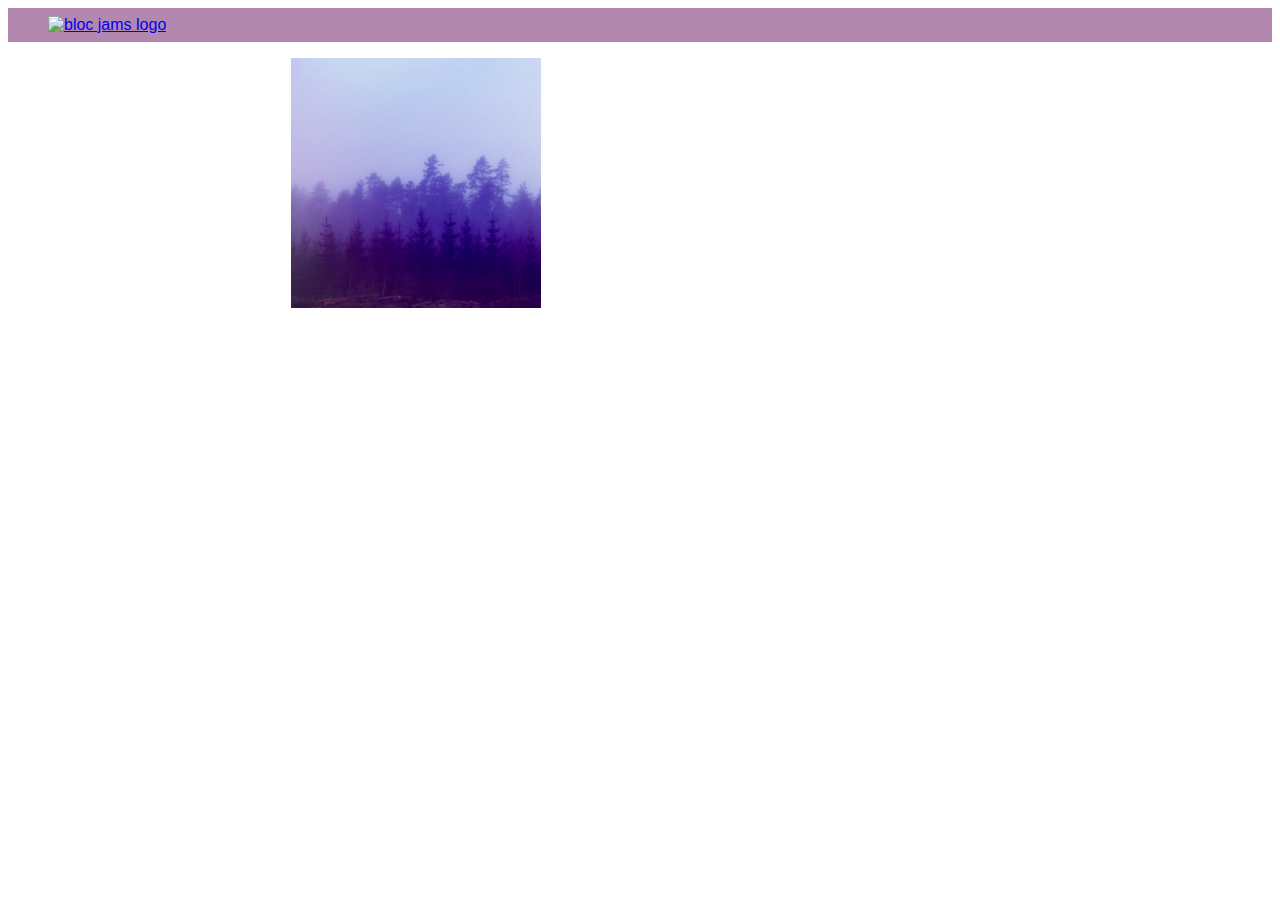
==== album.html @ 82ffa1a1 "checkpoint-6-albumview: completed" ====
<!DOCTYPE html>
<html>
    <head> 
        <title> Bloc Jams </title>
        <meta name = "viewport" content = "width=device-width, initial-scale=1">
        <link rel="stylesheet" type="text/css" href = "http://fonts.googleapis.com/" css?family="Open+Sans:400,800,600,700,300">
         <link rel="stylesheet" type="text/css" href="http://code.ionicframework.com/ionicons/2.0.1/css/ionicons.min.css">
         <link rel="stylesheet" type="text/css" href="styles/normalize.css">
         <link rel="stylesheet" type="text/css" href="styles/main.css">
         <link rel="stylesheet" type="text/css" href="styles/album.css">                                                  
    </head>
    <body class="album">
        <nav class="navbar">
            <a href="index.html" class="logo"> 
                <img src="assets/images/bloc_jams_logo.png" alt="bloc jams logo">
            </a>
            <div class="links-container">
                <a href="collection.html" class="navbar-link">collection</a>
            </div>
        </nav>
        <main class = "album-view container narrow">
            <section class = "clearfix"> 
                <div class = "column half">
                    <img src="assets/images/album_covers/01.png" class="album-cover-art">
                </div>
                <div class="album-view-details column half">
                     <h2 class="album-view-title">The Colors</h2>
                     <h3 class="album-view-artist">Pablo Picasso</h3>
                     <h5 class="album-view-release-info">1909 Spanish Records</h5>
                 </div>
            </section>
            <table class="album-view-song-list">
                 <tr class="album-view-song-item">
                     <td class="song-item-number">1</td>
                     <td class="song-item-title">Blue</td>
                     <td class="song-item-duration">X:XX</td>
                 </tr>
                 <tr class="album-view-song-item">
                     <td class="song-item-number">2</td>
                     <td class="song-item-title">Red</td>
                     <td class="song-item-duration">X:XX</td>
                 </tr>
                 <tr class="album-view-song-item">
                     <td class="song-item-number">3</td>
                     <td class="song-item-title">Green</td>
                     <td class="song-item-duration">X:XX</td>
                 </tr>
                 <tr class="album-view-song-item">
                     <td class="song-item-number">4</td>
                     <td class="song-item-title">Purple</td>
                     <td class="song-item-duration">X:XX</td>
                 </tr>
                 <tr class="album-view-song-item">
                     <td class="song-item-number">5</td>
                     <td class="song-item-title">Black</td>
                     <td class="song-item-duration">X:XX</td>
                 </tr>
             </table>
        </main>
    </body>
</html>
---- styles/main.css ----
/* main.css should be used for global tyles. It is good practice to organize styles into multiple files, each with a specific purpose */

*, *::before, *::after {                    /* '*' is a universal selector. :before and :after create pseudo elements for first and last child */
    -moz-box-sizing: border-box;
    -webkit-box-sizing: border-box;
    box-sizing: border-box;
}

 .container {
     margin: 0 auto;                        /* horizontal centering */
     max-width: 64rem;                      /* ensures that even in wide screen mode, the cell width is maintained */
 }

 .container.narrow {
     max-width: 56rem;
 }

 @media (min-width: 640px) {                /* Medium and small screens: 640px i.e. smaller tablets and bigger phones */
     html {font-size: 112%;}                /* rem based on default font, around 16px, so 100%+ for better legibility */
     
     .column {                              /* making a grid system */
         float: left;                       /* ensures that every element with the volumn class to stick to the left */
         padding-left: 1rem;                /* add padding to keep some aesthetic space between grid elements */
         padding-right: 1rem;
     }
     .column.full { width: 100%; }
     .column.two-thirds { width: 66.7%; }
     .column.half { width: 50%; }
     .column.third { width: 33.3%; }
     .column.fourth { width: 25%; }
     .column.flow-opposite { float: right; }  
 }
 
 @media (min-width: 1024px) {               /* Large screens: 1024px, such as for laptops and tablets */
     html {font-size: 120%;}                /* Since rem is based on default browser font, around 16px, we want 100%+ for better legibility */
     
     .column {                              /* making a grid system */
         float: left;                       /* ensures that every element with the volumn class to stick to the left */
         padding-left: 1rem;                /* add padding to keep some aesthetic space between grid elements */
         padding-right: 1rem;
     }
     .column.full { width: 100%; }
     .column.two-thirds { width: 66.7%; }
     .column.half { width: 50%; }
     .column.third { width: 33.3%; }
     .column.fourth { width: 25%; }
     .column.flow-opposite { float: right; }  
 }

html { 
    height: 100%;                           /* html to take up 100% of browser window */
    font-size: 100%;                        /* font to be 100% of default */
}

body {
    font-family: 'Open Sans', sans-serif;   /* sets our font to the "Open Sans" typeface */
    color: white;                           /* sets our text color to white */
    min-height: 100%;                       /* says the height of the must be at minimum 100% of the browser window */
}

.navbar {
    position: relative;
    padding: 0.5rem;                        /* provides 1/2 of a root em (width of letter m) space inside navbar */
    background-color: rgba(101,18,95, 0.5); /* alpha is opacity. */
    z-index: 1;                             /* elements with larger z-index values sit above lesser ones. */
}

.navbar .logo {                             /* under navbar class is nested class element .logo (descendant selector) */
    position: relative;                     /* with relative you do have access to offset properties */
    left: 2rem;                             /* indents flow 2 root em's from the left */
    cursor: pointer;                        /* produces the finger-pointer icon when you hover over the logo */
 }
 
 .navbar .links-container {
     display: table;
     position: absolute;
     top: 0;
     right: 0;
     height: 100px;
     color: white;
     text-decoration: none;                 /* by default, anchor tags (<a>) are decorated with an underline */
 }
 
 .links-container .navbar-link {
     display: table-cell;
     position: relative;
     height: 100%;
     padding-left: 1rem;
     padding-right: 1rem;
     vertical-align: middle;                /* middle value centers our nav links vertically within their containers. */
     color: white;
     font-size: 0.625rem;
     letter-spacing: 0.05rem;
     font-weight: 700;
     text-transform: uppercase;
     text-decoration: none;
     cursor: pointer;
 }

 .links-container .navbar-link:hover {
     color: rgb(233,50,117);                /* when hovering over collection link, it changes to the color specified */
 }

.clearfix::before,
.clearfix::after {
   content: " ";
   display: table;
}

.clearfix::after {
   clear: both;
}
---- styles/album.css ----
body.album {
     background-image: url(../assets/images/blurred_backgrounds/blur_bg_3.jpg);
     background-repeat: no-repeat;
     background-attachment: fixed;
     background-position: center center;
     background-size: cover;
 }
 
 .album-cover-art {
     position: relative;
     left: 20%;
     margin-top: 1rem;
     width: 60%;
 }
 
 .album-view-details {
     position: relative;
     top: 1.5rem;
     padding: 1rem;
 }
 
 .album-view-details .album-view-title {
     font-weight: 300;
     font-size: 2rem;
 }

 .album-view-details .album-view-artist {
     font-weight: 300;
     font-size: 1.5rem;
 }
 
 .album-view-details .album-view-release-info {
     font-weight: 300;
     font-size: 0.75rem;
 }

.album-view-song-list {
    width: 90%;
    margin: 1.5rem auto;
    font-weight: 300;
    font-size: 0.75em;
    border-collapse: collapse;
}

.album-view-song-item {
    height: 3rem;
    border-bottom: 1px solid rgba(255,255,255,0.5);
}
 
.song-item-number {
    width: 5%;
}

.song-item-title {
    width: 85%;
}

.song-item-duration {
    width: 5%;
}

 @media (max-width: 640px) and (min-width: 320px) {
     .album-view-details {
         text-align: center;
     }
     
     .album-view-title {
         margin-top: 0;   
     }
 }

 @media (max-width: 1024px) and (min-width: 320px) {
    .album-view-song-list {
         position: relative;
         top: 1rem;
         width: 80%;
         margin: auto;
     }
 }
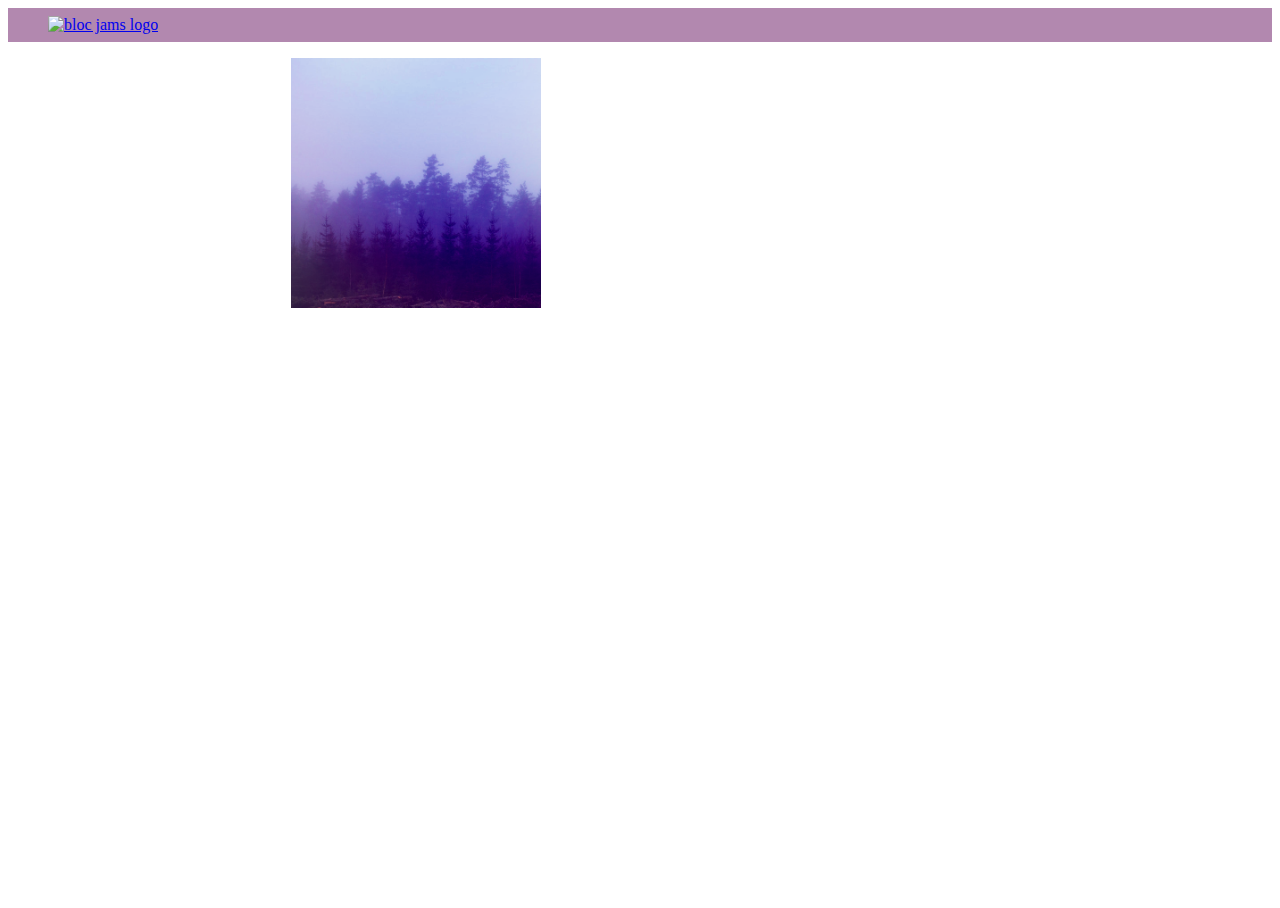
==== commit 65010b35: "Volume can update with mousedown while music is streaming" ====
--- a/album.html
+++ b/album.html
@@ -1,25 +1,32 @@
 <!DOCTYPE html>
 <html>
-    <head> 
+<!-- Head -->
+    <head>
         <title> Bloc Jams </title>
         <meta name = "viewport" content = "width=device-width, initial-scale=1">
-        <link rel="stylesheet" type="text/css" href = "http://fonts.googleapis.com/" css?family="Open+Sans:400,800,600,700,300">
-         <link rel="stylesheet" type="text/css" href="http://code.ionicframework.com/ionicons/2.0.1/css/ionicons.min.css">
-         <link rel="stylesheet" type="text/css" href="styles/normalize.css">
-         <link rel="stylesheet" type="text/css" href="styles/main.css">
-         <link rel="stylesheet" type="text/css" href="styles/album.css">                                                  
+        <link rel="stylesheet" type="text/css" href="http://code.ionicframework.com/ionicons/2.0.1/css/ionicons.min.css">
+        <link rel="stylesheet" type="text/css" href="styles/normalize.css">
+        <link rel="stylesheet" type="text/css" href="styles/main.css">
+        <link rel="stylesheet" type="text/css" href="styles/album.css">
+        <link rel="stylesheet" type="text/css" href="styles/player_bar.css">
     </head>
+
+<!-- Body -->
     <body class="album">
+
+      <!-- L1, Navigation -->
         <nav class="navbar">
-            <a href="index.html" class="logo"> 
+            <a href="index.html" class="logo">
                 <img src="assets/images/bloc_jams_logo.png" alt="bloc jams logo">
             </a>
             <div class="links-container">
                 <a href="collection.html" class="navbar-link">collection</a>
             </div>
         </nav>
+
+      <!-- L1, Album Views -->
         <main class = "album-view container narrow">
-            <section class = "clearfix"> 
+            <section class = "clearfix">
                 <div class = "column half">
                     <img src="assets/images/album_covers/01.png" class="album-cover-art">
                 </div>
@@ -30,32 +37,59 @@
                  </div>
             </section>
             <table class="album-view-song-list">
-                 <tr class="album-view-song-item">
-                     <td class="song-item-number">1</td>
-                     <td class="song-item-title">Blue</td>
-                     <td class="song-item-duration">X:XX</td>
-                 </tr>
-                 <tr class="album-view-song-item">
-                     <td class="song-item-number">2</td>
-                     <td class="song-item-title">Red</td>
-                     <td class="song-item-duration">X:XX</td>
-                 </tr>
-                 <tr class="album-view-song-item">
-                     <td class="song-item-number">3</td>
-                     <td class="song-item-title">Green</td>
-                     <td class="song-item-duration">X:XX</td>
-                 </tr>
-                 <tr class="album-view-song-item">
-                     <td class="song-item-number">4</td>
-                     <td class="song-item-title">Purple</td>
-                     <td class="song-item-duration">X:XX</td>
-                 </tr>
-                 <tr class="album-view-song-item">
-                     <td class="song-item-number">5</td>
-                     <td class="song-item-title">Black</td>
-                     <td class="song-item-duration">X:XX</td>
-                 </tr>
+                <!-- We will create JavaScript objects to represent albums. -->
              </table>
         </main>
+
+      <!-- L1, Music Player -->
+        <section class="player-bar">
+            <div class="container">
+
+                <!-- L2, Main Controls, prev-play-forward -->
+                <div class="control-group main-controls">
+                    <a class="previous">
+                        <span class="ion-skip-backward"></span>
+                    </a>
+                    <a class="play-pause">
+                        <span class="ion-play"></span>
+                    </a>
+                    <a class="next">
+                        <span class="ion-skip-forward"></span>
+                    </a>
+                </div>
+
+                <!-- L2, Currently Playing, Information -->
+                <div class="control-group currently-playing">
+                    <h2 class="song-name"></h2>
+
+                    <div class="seek-control">
+                        <div class="seek-bar">
+                             <div class="fill"></div>
+                             <div class="thumb"></div>
+                         </div>
+                         <div class="current-time"></div>
+                         <div class="total-time"></div>
+                    </div>
+                    <h2 class="artist-song-mobile"></h2>
+                    <h3 class="artist-name"></h3>
+                </div>
+
+                <!-- L2, Volume Bar, Rendering -->
+                <div class="control-group volume">
+                    <span class="ion-volume-high icon"></span>
+                    <div class="seek-bar">
+                        <div class="fill"></div>
+                        <div class="thumb"></div>
+                    </div>
+                </div>
+            </div>
+        </section>
+
+        <!-- L1, Scripts -->
+        <script src="https://code.jquery.com/jquery-2.1.3.min.js"></script>
+        <script src="https://cdnjs.cloudflare.com/ajax/libs/buzz/1.1.10/buzz.min.js"></script>
+        <script src="scripts/fixtures.js"></script>
+        <script src="scripts/album.js"></script>
     </body>
-</html>+
+</html>
--- a/styles/main.css
+++ b/styles/main.css
@@ -17,7 +17,7 @@
 
  @media (min-width: 640px) {                /* Medium and small screens: 640px i.e. smaller tablets and bigger phones */
      html {font-size: 112%;}                /* rem based on default font, around 16px, so 100%+ for better legibility */
-     
+
      .column {                              /* making a grid system */
          float: left;                       /* ensures that every element with the volumn class to stick to the left */
          padding-left: 1rem;                /* add padding to keep some aesthetic space between grid elements */
@@ -28,12 +28,12 @@
      .column.half { width: 50%; }
      .column.third { width: 33.3%; }
      .column.fourth { width: 25%; }
-     .column.flow-opposite { float: right; }  
+     .column.flow-opposite { float: right; }
  }
- 
+
  @media (min-width: 1024px) {               /* Large screens: 1024px, such as for laptops and tablets */
      html {font-size: 120%;}                /* Since rem is based on default browser font, around 16px, we want 100%+ for better legibility */
-     
+
      .column {                              /* making a grid system */
          float: left;                       /* ensures that every element with the volumn class to stick to the left */
          padding-left: 1rem;                /* add padding to keep some aesthetic space between grid elements */
@@ -44,16 +44,15 @@
      .column.half { width: 50%; }
      .column.third { width: 33.3%; }
      .column.fourth { width: 25%; }
-     .column.flow-opposite { float: right; }  
+     .column.flow-opposite { float: right; }
  }
 
-html { 
+html {
     height: 100%;                           /* html to take up 100% of browser window */
     font-size: 100%;                        /* font to be 100% of default */
 }
 
 body {
-    font-family: 'Open Sans', sans-serif;   /* sets our font to the "Open Sans" typeface */
     color: white;                           /* sets our text color to white */
     min-height: 100%;                       /* says the height of the must be at minimum 100% of the browser window */
 }
@@ -70,7 +69,7 @@
     left: 2rem;                             /* indents flow 2 root em's from the left */
     cursor: pointer;                        /* produces the finger-pointer icon when you hover over the logo */
  }
- 
+
  .navbar .links-container {
      display: table;
      position: absolute;
@@ -80,7 +79,7 @@
      color: white;
      text-decoration: none;                 /* by default, anchor tags (<a>) are decorated with an underline */
  }
- 
+
  .links-container .navbar-link {
      display: table-cell;
      position: relative;
@@ -109,4 +108,4 @@
 
 .clearfix::after {
    clear: both;
-}+}
--- a/styles/album.css
+++ b/styles/album.css
@@ -4,6 +4,7 @@
      background-attachment: fixed;
      background-position: center center;
      background-size: cover;
+     padding-bottom: 200px;
  }
  
  .album-cover-art {
@@ -49,6 +50,7 @@
  
 .song-item-number {
     width: 5%;
+    min-width: 30px;
 }
 
 .song-item-title {
@@ -57,6 +59,27 @@
 
 .song-item-duration {
     width: 5%;
+}
+
+.album-song-button {
+    text-align: center;
+    font-size: 14px;
+    background-color: white;
+    color: rgb(210, 40, 123);
+    border-radius: 50% 50%;
+    display: inline-block;
+    width: 28px;
+    height: 28px;
+}
+
+.album-song-button:hover {
+    cursor: pointer;
+    color: white;
+    background-color: rgb(210, 40, 123);
+}
+
+.album-song-button span {
+    line-height: 28px;
 }
 
  @media (max-width: 640px) and (min-width: 320px) {
--- a/styles/player_bar.css
+++ b/styles/player_bar.css
@@ -0,0 +1,185 @@
+.player-bar {
+    position: fixed;
+    bottom: 0;
+    left: 0;
+    right: 0;
+    height: 200px;
+    background-color: rgba(255,255,255,0.3);
+    z-index: 100;
+}
+
+.player-bar a {
+    font-size: 1.1rem;
+    vertical-align: middle;
+}
+
+.player-bar a,
+.player-bar a:hover {
+    color: white;
+    cursor: pointer;
+    text-decoration: none;
+}
+
+.player-bar .container {
+    display: table;
+    padding: 0;
+    width: 90%;
+    min-height: 100%;
+}
+
+.player-bar .control-group {
+    display: table-cell;
+    vertical-align: middle;
+}
+
+.player-bar .main-controls {
+    width: 25%;
+    text-align: left;
+    padding-right: 1rem;
+}
+
+.player-bar .main-controls .previous {
+    margin-right: 16.5%;
+}
+
+.player-bar .main-controls .play-pause {
+    margin-right: 15%;
+    font-size: 1.6rem;
+}
+
+.player-bar .currently-playing {
+    width: 50%;
+    text-align: center;
+    position: relative;
+}
+
+ .player-bar .currently-playing .song-name,
+ .player-bar .currently-playing .artist-name,
+ .player-bar .currently-playing .artist-song-mobile {
+     text-align: center;
+     font-size: 0.75rem;
+     margin: 0;
+     position: absolute;
+     width: 100%;
+     font-weight: 300;
+ }
+ 
+ .player-bar .currently-playing .song-name,
+ .player-bar .currently-playing .artist-song-mobile {
+     top: 1.1rem;
+ }
+ 
+ .player-bar .currently-playing .artist-name {
+     bottom: 1.1rem;
+ }
+ 
+ .player-bar .currently-playing .artist-song-mobile {
+     display: none;
+ }
+
+.seek-control {
+     position: relative;
+     font-size: 0.8rem;
+ }
+ 
+ .seek-control .current-time {
+     position: absolute;
+     top: 0.5rem;
+ }
+ 
+ .seek-control .total-time {
+     position: absolute;
+     right: 0;
+     top: 0.5rem;
+ }
+ 
+ .seek-bar {
+     height: 0.25rem;
+     background-color: rgba(255, 255, 255, 0.3);
+     border-radius: 2px;
+     position: relative;
+     cursor: pointer;
+ }
+ 
+ .seek-bar .fill {
+     background-color: white;
+     width: 36%;
+     height: 0.25rem;
+     border-radius: 2px;
+ }
+ 
+ .seek-bar .thumb {
+     position: absolute;
+     height: 0.5rem;
+     width: 0.5rem;
+     background-color: white;
+     left: 36%;
+     top: 50%;
+     margin-left: -0.25rem;
+     margin-top: -0.25rem;
+     border-radius: 50%;
+     cursor: pointer;
+     -webkit-transition: all 100ms ease-in-out;
+        -moz-transition: all 100ms ease-in-out;
+             transition: all 100ms ease-in-out;
+ }
+ 
+ .seek-bar:hover .thumb {
+     width: 1.1rem;
+     height: 1.1rem;
+     margin-top: -0.5rem;
+     margin-left: -0.5rem;
+ }
+
+.player-bar .volume {
+    width: 25%;
+    text-align: right;
+}
+
+ .player-bar .volume .icon {
+     font-size: 1.1rem;
+     display: inline-block;
+     vertical-align: middle;
+ }
+ 
+ .player-bar .volume .seek-bar {
+     display: inline-block;
+     width: 5.75rem;
+     vertical-align: middle;
+ }
+
+
+ @media (max-width: 640px) {
+     .player-bar {
+         padding: 1rem;
+         background-color: rgba(0,0,0,0.6);
+     }
+ 
+     .player-bar .main-controls,
+     .player-bar .currently-playing,
+     .player-bar .volume {
+         display: block;
+         margin: 0 auto;
+         padding: 0;
+         width: 100%;
+         text-align: center;
+     }
+     
+     .player-bar .main-controls,
+     .player-bar .volume {
+         min-height: 3.5rem;
+     }
+     
+     .player-bar .currently-playing {
+         min-height: 2.5rem;
+     }
+      
+     .player-bar .artist-name,
+     .player-bar .song-name {
+         display: none;
+     }
+ 
+     .player-bar .currently-playing .artist-song-mobile {
+         display: block;
+     }
+ }